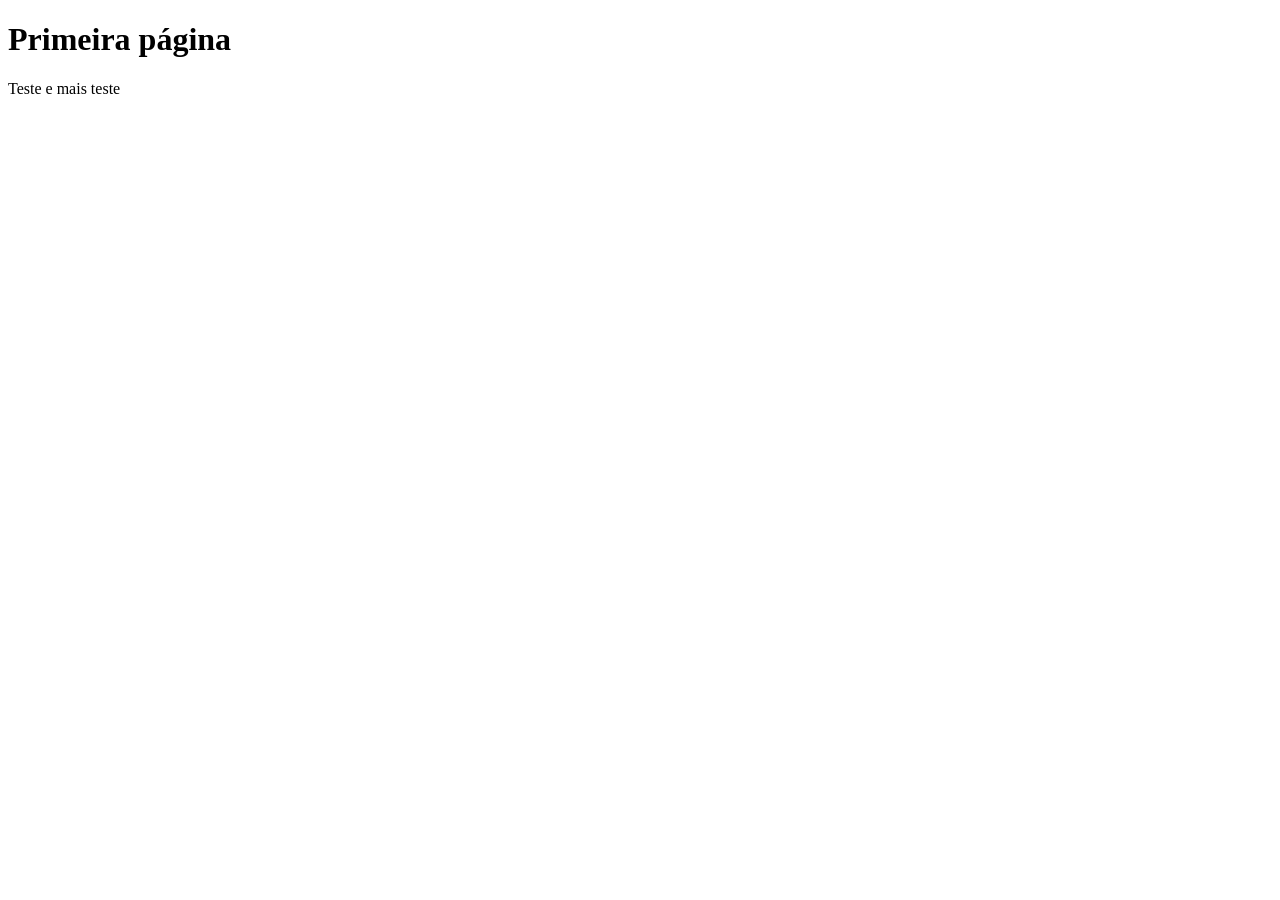
==== teste.html&css/index.html @ ac91526b "Add files via upload" ====
<!DOCTYPE html>
<html lang="en">

<head>
    <meta charset="UTF-8">
    <meta name="viewport" content="width=device-width, initial-scale=1.0">
    <title>Primeira página com CSS</title>
</head>

<body>
    <h1>Primeira página</h1>
    <p>Teste e mais teste</p>
</body>

</html>
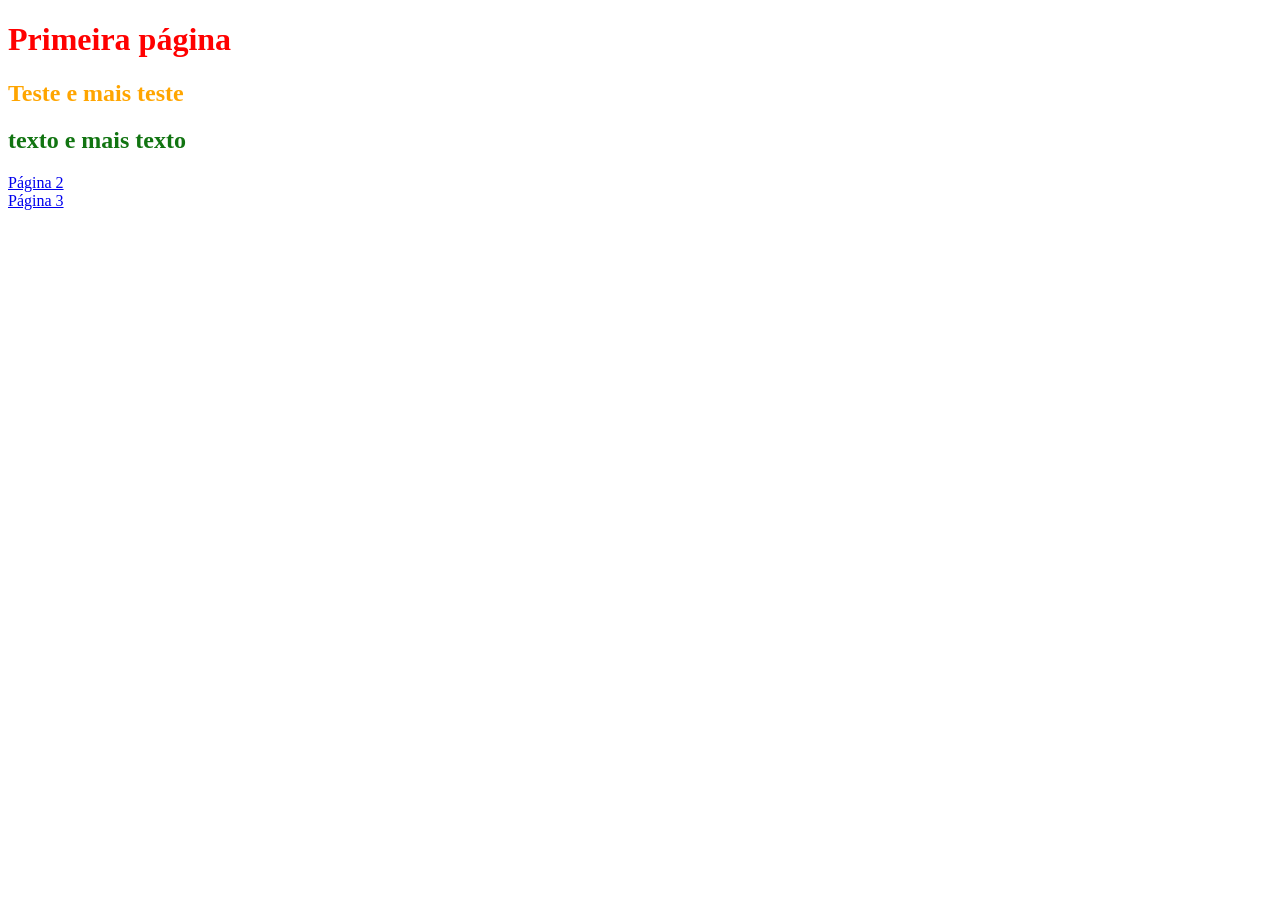
==== commit d627b4e9: "Aula Conssecionária" ====
--- a/teste.html&css/index.html
+++ b/teste.html&css/index.html
@@ -6,10 +6,22 @@
     <meta name="viewport" content="width=device-width, initial-scale=1.0">
     <title>Primeira página com CSS</title>
 </head>
+<style>
+    h1 {
+        color: red;
+    }
+
+    h2 {
+        color: orange;
+    }
+</style>
 
 <body>
     <h1>Primeira página</h1>
-    <p>Teste e mais teste</p>
+    <h2>Teste e mais teste</h2>
+    <h2 style="color: rgb(17, 116, 17);">texto e mais texto</h2>
+    <a href="index2.html">Página 2</a><br>
+    <a href="index3.html">Página 3</a>
 </body>
 
 </html>
